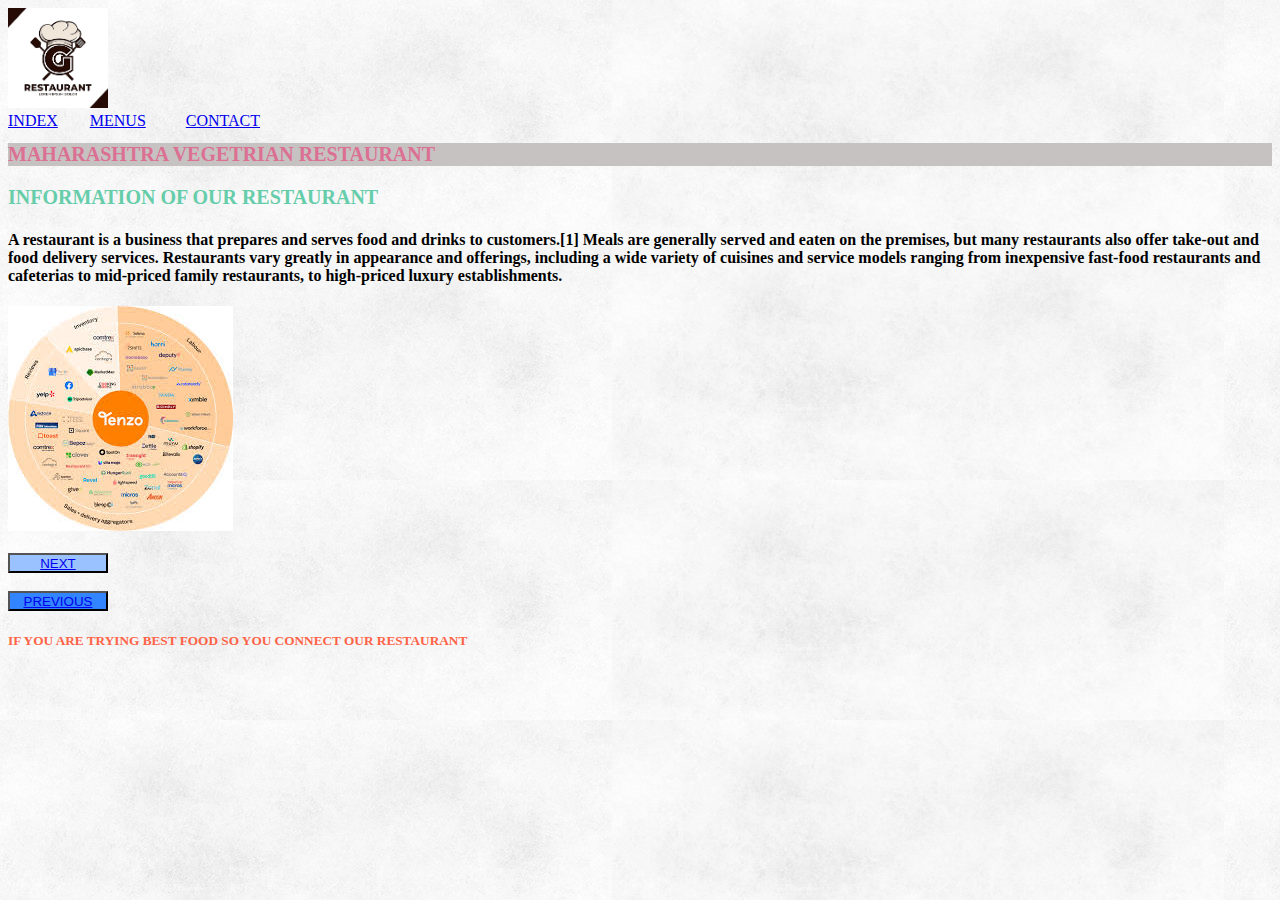
==== index.html @ 576e3704 "add new h5 tag in index.html page and linking with style.css page" ====
<!DOCTYPE html>
<html lang="en">
<head>
    <meta charset="UTF-8">
    <meta name="viewport" content="width=device-width, initial-scale=1.0">
    <title>vegitarian food</title>
    <link rel="stylesheet" href="./pages.html/style.css">

</head>
<style>
    h1 {
      color:palevioletred;
        background-color: rgb(199, 194, 194);
        font-size: 20px;

    }
  </style><style>
      .highlight{
          background-color :khaki
      }
  </style><style>
      #btn-next {
        background-color: #99c2ff;
      }
      #btn-previous {
        background-color: #3385ff;
        color: white;
      }
      .google-btn {
        height: 20px;
        width: 100px;
      }
    </style>

<body background="./images/bg3.jpg">
    <img src="./images/logo.png" height="100" width="100"/> <br/>
    <a href="./index.html">INDEX</a> &nbsp;&nbsp;&nbsp; &nbsp;&nbsp;
    <a href="./pages.html/menus.html">  MENUS</a> &nbsp; &nbsp;&nbsp; &nbsp;&nbsp;&nbsp;
    <a href="./pages.html/contact.html"> CONTACT</a>
    <h1>MAHARASHTRA VEGETRIAN RESTAURANT</h1>
    <h3 style="color:mediumaquamarine; font-size:20px;" >INFORMATION OF OUR RESTAURANT </h3> 
    <p><h4> A restaurant is a business that prepares and serves food and drinks to customers.[1] Meals are generally served and eaten on the premises, but many restaurants also offer take-out and food delivery services. Restaurants vary greatly in appearance and offerings, including a wide variety of cuisines and service models ranging from inexpensive fast-food restaurants and cafeterias to mid-priced family restaurants, to high-priced luxury establishments.</h4></p>
    <img src="./images/info.jfif"/> <br/>
    <br/>
    <button id="btn-next" class="google-btn"><a href="./pages.html/menus.html">NEXT</a></button>
    
    <br /><br />
    <button id="btn-previous" class="google-btn"><a href="./index.html">PREVIOUS</a></button>
    <h5>IF YOU ARE TRYING BEST FOOD SO YOU CONNECT OUR RESTAURANT</h5>
    </body>
</html>
---- pages.html/style.css ----
h5{
    color: tomato;
  background-color: "aqumarine";

}
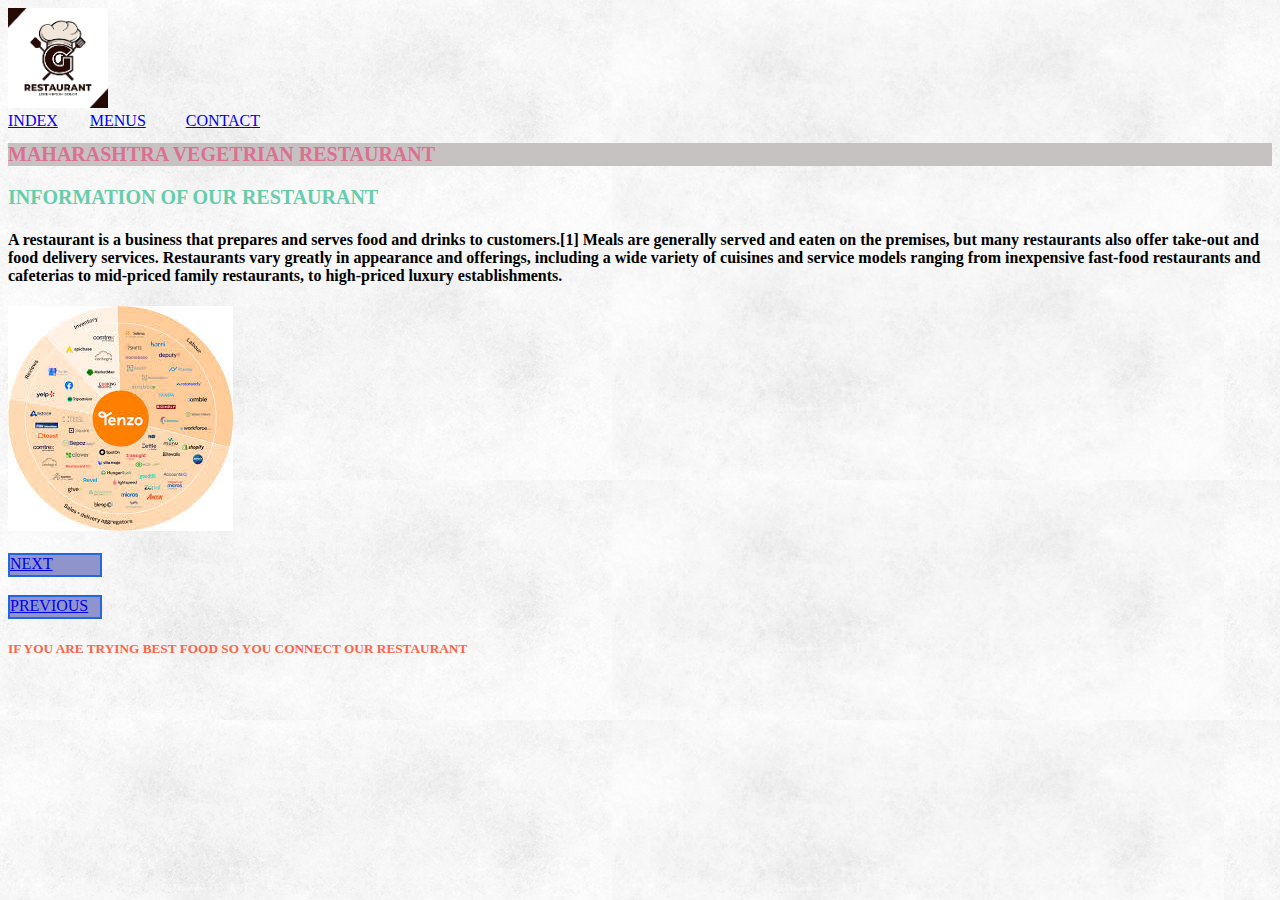
==== commit 92aa2abb: "add button border in index.html page" ====
--- a/index.html
+++ b/index.html
@@ -7,6 +7,28 @@
     <link rel="stylesheet" href="./pages.html/style.css">
 
 </head>
+<style>
+  .button {
+    background-color: #9094cc;
+    height: 20px;
+    width: 90px;
+    border-style: solid;
+    border-width: 2px;
+    border-color: #2467db;
+  }
+</style>
+<style>
+  .button2 {
+    background-color: #9094cc;
+    height: 20px;
+    width: 90px;
+    border-style: solid;
+    border-width: 2px;
+    border-color: #2467db;
+  }
+</style>
+
+
 <style>
     h1 {
       color:palevioletred;
@@ -42,10 +64,9 @@
     <p><h4> A restaurant is a business that prepares and serves food and drinks to customers.[1] Meals are generally served and eaten on the premises, but many restaurants also offer take-out and food delivery services. Restaurants vary greatly in appearance and offerings, including a wide variety of cuisines and service models ranging from inexpensive fast-food restaurants and cafeterias to mid-priced family restaurants, to high-priced luxury establishments.</h4></p>
     <img src="./images/info.jfif"/> <br/>
     <br/>
-    <button id="btn-next" class="google-btn"><a href="./pages.html/menus.html">NEXT</a></button>
-    
-    <br /><br />
-    <button id="btn-previous" class="google-btn"><a href="./index.html">PREVIOUS</a></button>
+    <div class="button2"><a href="./pages.html/menus.html">NEXT</a></div>    
+    <br />
+    <div class="button"><a href="./index.html">PREVIOUS</a></div>
     <h5>IF YOU ARE TRYING BEST FOOD SO YOU CONNECT OUR RESTAURANT</h5>
     </body>
 </html>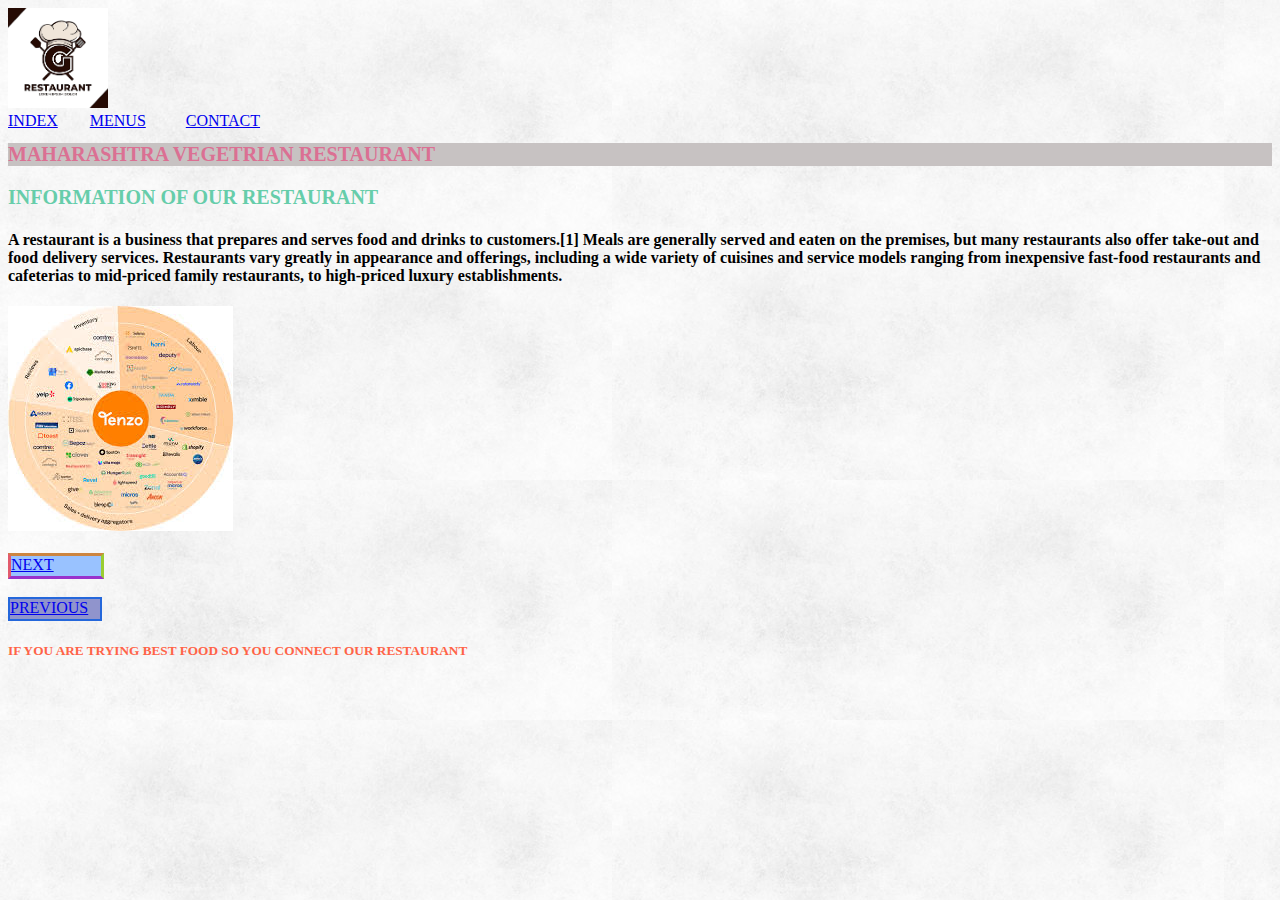
==== commit 6268adad: "add new button and its size and borderor border color" ====
--- a/index.html
+++ b/index.html
@@ -19,12 +19,15 @@
 </style>
 <style>
   .button2 {
-    background-color: #9094cc;
     height: 20px;
-    width: 90px;
-    border-style: solid;
-    border-width: 2px;
-    border-color: #2467db;
+        width: 90px;
+        background-color: #99c2ff;
+        border: solid 2px;
+        border-left: 3px solid rgb(226, 90, 108);
+        border-top: 3px solid peru;
+        border-right: 3px solid yellowgreen;
+        border-bottom: 3px solid darkorchid;
+
   }
 </style>
 
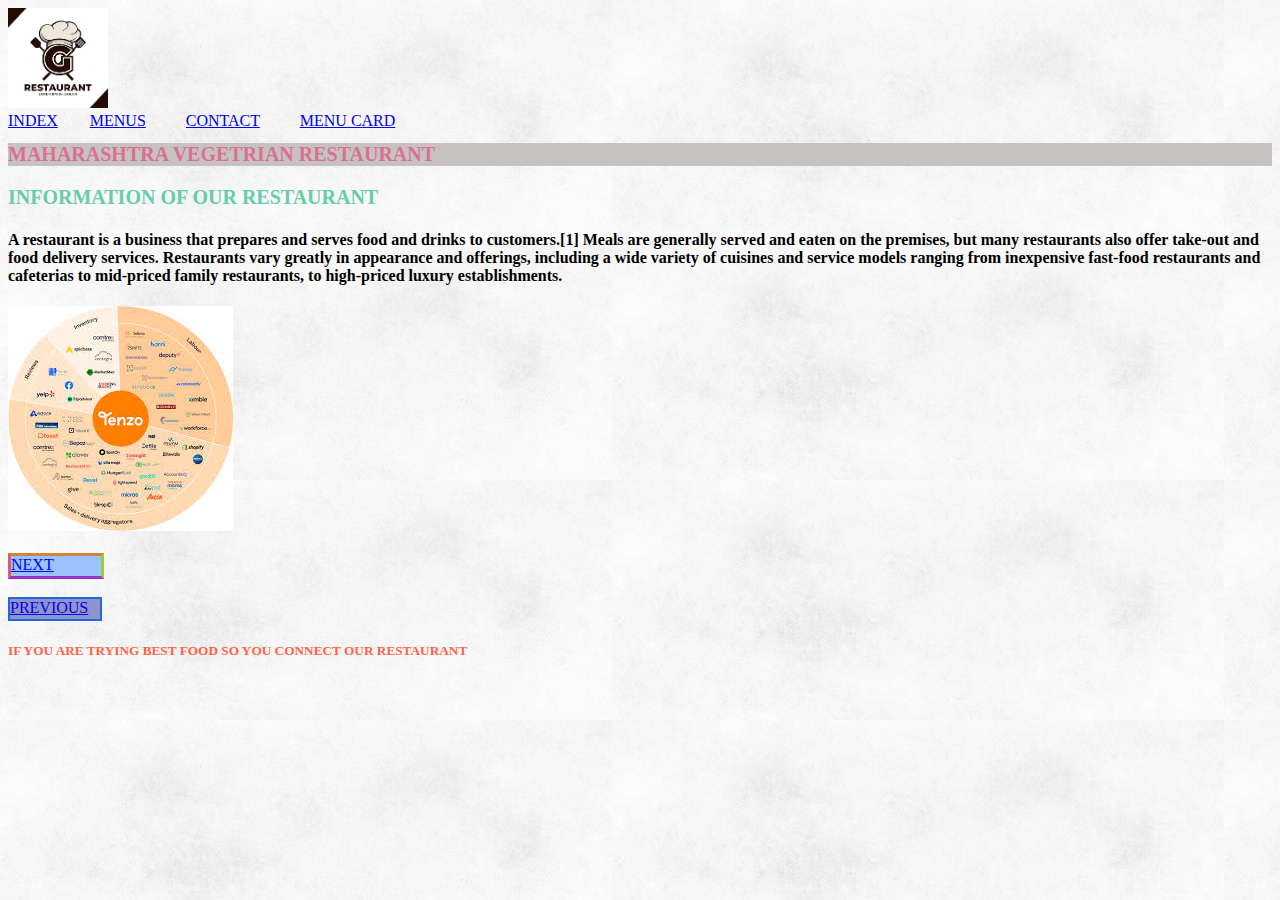
==== commit 3547897d: "add one folder" ====
--- a/index.html
+++ b/index.html
@@ -61,7 +61,8 @@
     <img src="./images/logo.png" height="100" width="100"/> <br/>
     <a href="./index.html">INDEX</a> &nbsp;&nbsp;&nbsp; &nbsp;&nbsp;
     <a href="./pages.html/menus.html">  MENUS</a> &nbsp; &nbsp;&nbsp; &nbsp;&nbsp;&nbsp;
-    <a href="./pages.html/contact.html"> CONTACT</a>
+    <a href="./pages.html/contact.html"> CONTACT</a> &nbsp; &nbsp;&nbsp; &nbsp;&nbsp;&nbsp;
+    <a href="./product card/resto.html">MENU CARD</a>
     <h1>MAHARASHTRA VEGETRIAN RESTAURANT</h1>
     <h3 style="color:mediumaquamarine; font-size:20px;" >INFORMATION OF OUR RESTAURANT </h3> 
     <p><h4> A restaurant is a business that prepares and serves food and drinks to customers.[1] Meals are generally served and eaten on the premises, but many restaurants also offer take-out and food delivery services. Restaurants vary greatly in appearance and offerings, including a wide variety of cuisines and service models ranging from inexpensive fast-food restaurants and cafeterias to mid-priced family restaurants, to high-priced luxury establishments.</h4></p>
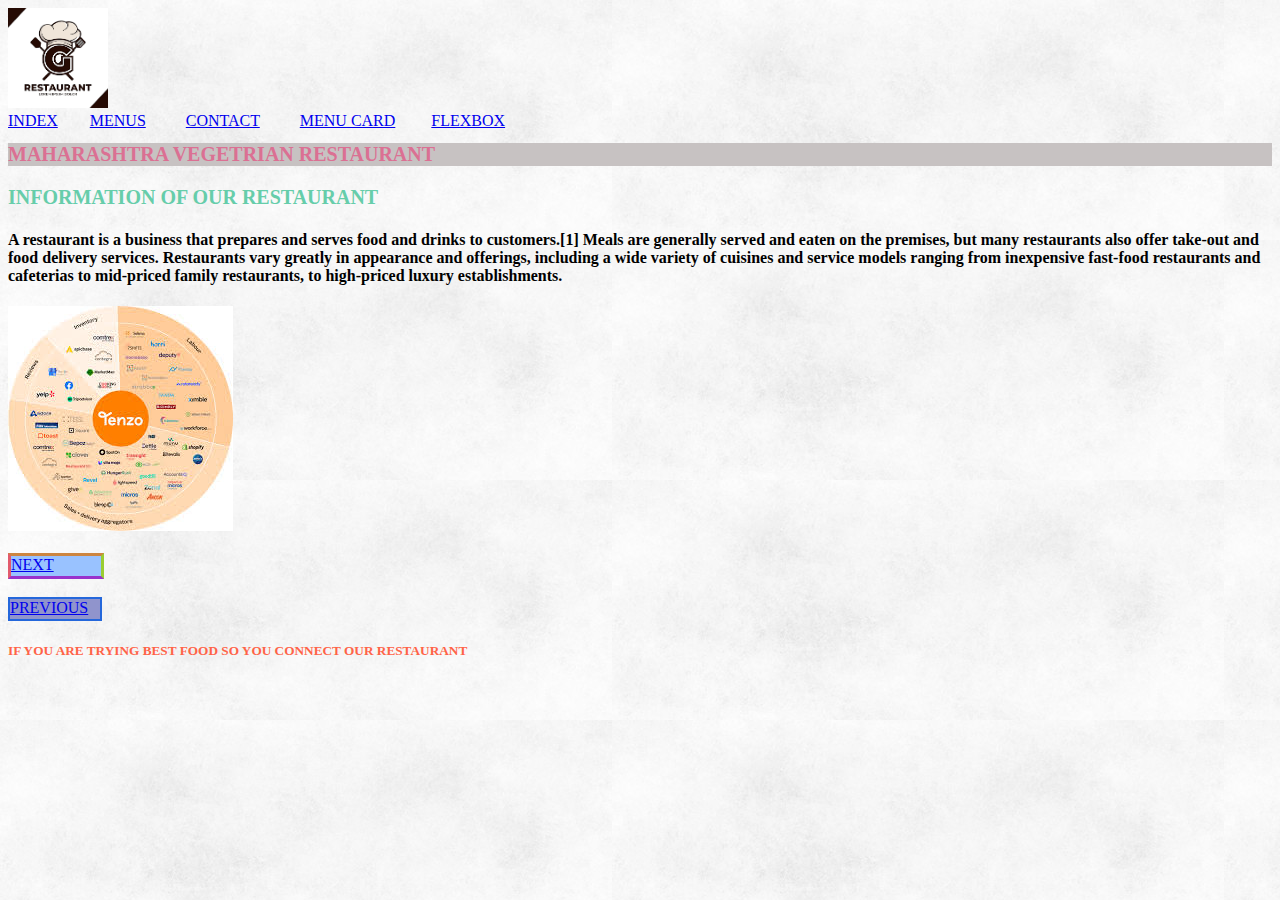
==== commit 95c976aa: "add one flexbox page in pages" ====
--- a/index.html
+++ b/index.html
@@ -62,7 +62,8 @@
     <a href="./index.html">INDEX</a> &nbsp;&nbsp;&nbsp; &nbsp;&nbsp;
     <a href="./pages.html/menus.html">  MENUS</a> &nbsp; &nbsp;&nbsp; &nbsp;&nbsp;&nbsp;
     <a href="./pages.html/contact.html"> CONTACT</a> &nbsp; &nbsp;&nbsp; &nbsp;&nbsp;&nbsp;
-    <a href="./product card/resto.html">MENU CARD</a>
+    <a href="./pages.html/resto.html">MENU CARD</a>&nbsp; &nbsp;&nbsp; &nbsp;&nbsp;&nbsp;
+    <a href="./pages.html/flexbox.html">FLEXBOX</a>
     <h1>MAHARASHTRA VEGETRIAN RESTAURANT</h1>
     <h3 style="color:mediumaquamarine; font-size:20px;" >INFORMATION OF OUR RESTAURANT </h3> 
     <p><h4> A restaurant is a business that prepares and serves food and drinks to customers.[1] Meals are generally served and eaten on the premises, but many restaurants also offer take-out and food delivery services. Restaurants vary greatly in appearance and offerings, including a wide variety of cuisines and service models ranging from inexpensive fast-food restaurants and cafeterias to mid-priced family restaurants, to high-priced luxury establishments.</h4></p>
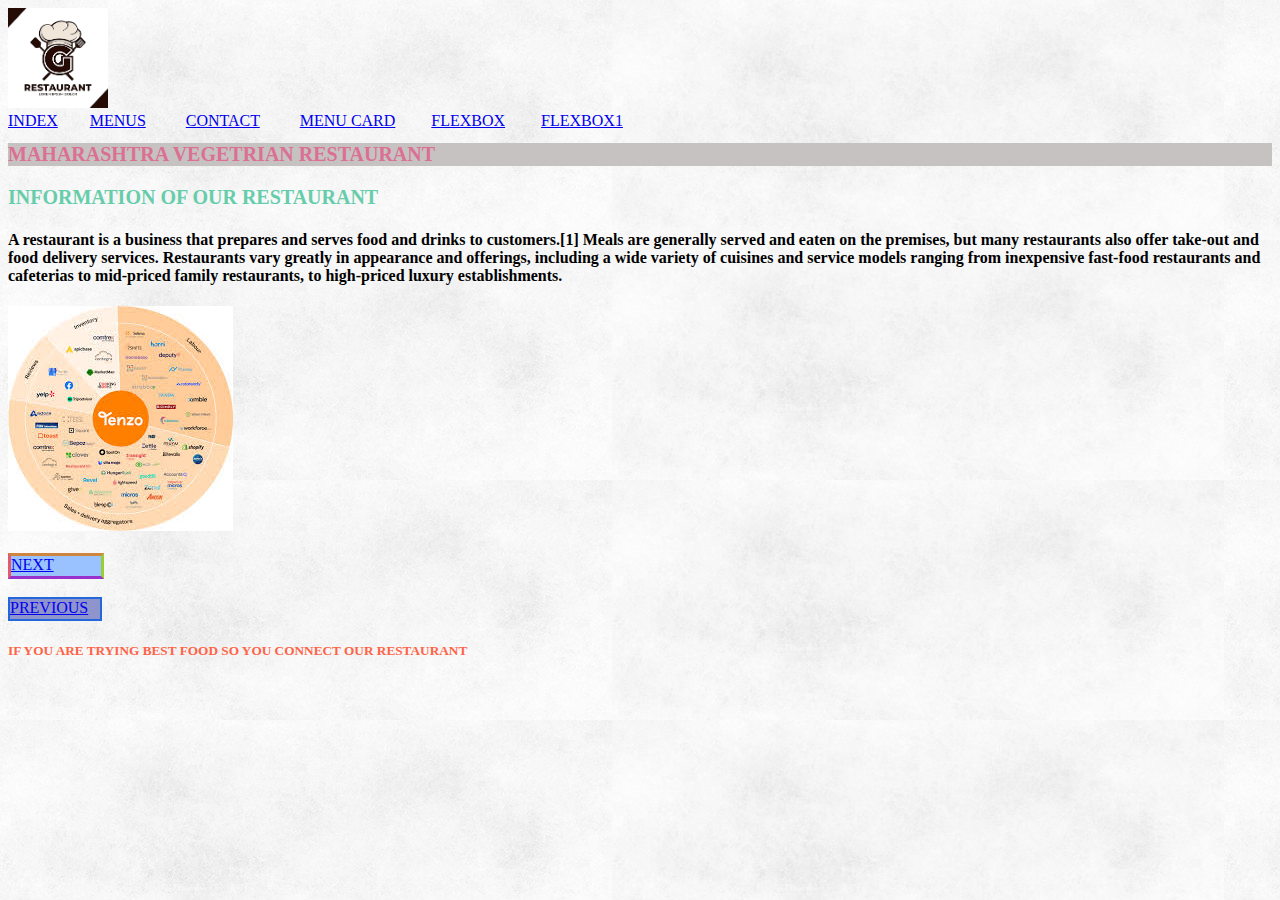
==== commit 4f3f5f7d: "add one another page flexbox1.html" ====
--- a/index.html
+++ b/index.html
@@ -63,7 +63,8 @@
     <a href="./pages.html/menus.html">  MENUS</a> &nbsp; &nbsp;&nbsp; &nbsp;&nbsp;&nbsp;
     <a href="./pages.html/contact.html"> CONTACT</a> &nbsp; &nbsp;&nbsp; &nbsp;&nbsp;&nbsp;
     <a href="./pages.html/resto.html">MENU CARD</a>&nbsp; &nbsp;&nbsp; &nbsp;&nbsp;&nbsp;
-    <a href="./pages.html/flexbox.html">FLEXBOX</a>
+    <a href="./pages.html/flexbox.html">FLEXBOX</a>&nbsp; &nbsp;&nbsp; &nbsp;&nbsp;&nbsp;
+    <a href="./pages.html/flexbox1.html">FLEXBOX1</a>
     <h1>MAHARASHTRA VEGETRIAN RESTAURANT</h1>
     <h3 style="color:mediumaquamarine; font-size:20px;" >INFORMATION OF OUR RESTAURANT </h3> 
     <p><h4> A restaurant is a business that prepares and serves food and drinks to customers.[1] Meals are generally served and eaten on the premises, but many restaurants also offer take-out and food delivery services. Restaurants vary greatly in appearance and offerings, including a wide variety of cuisines and service models ranging from inexpensive fast-food restaurants and cafeterias to mid-priced family restaurants, to high-priced luxury establishments.</h4></p>
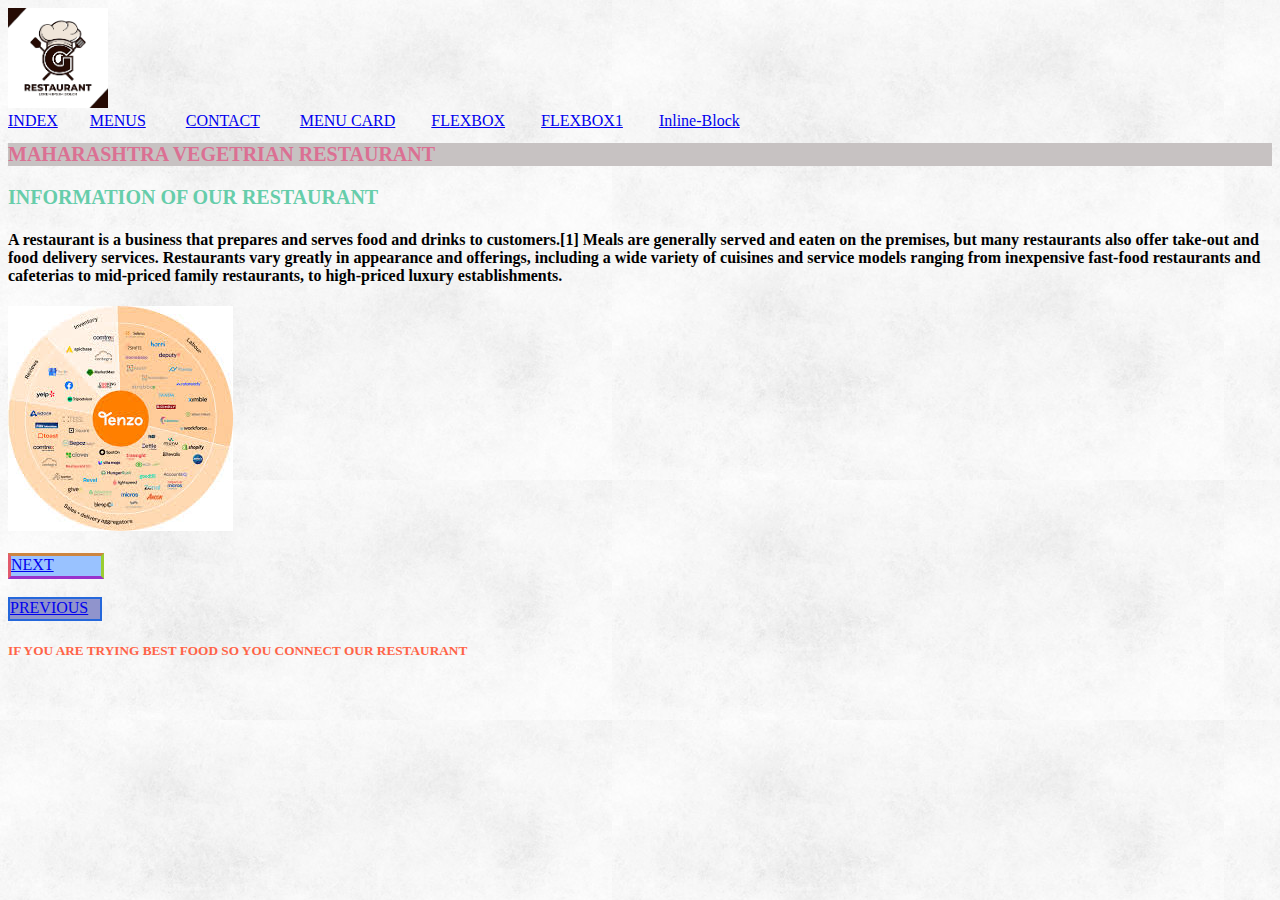
==== commit bf514455: "add one another page inlineblock" ====
--- a/index.html
+++ b/index.html
@@ -64,7 +64,8 @@
     <a href="./pages.html/contact.html"> CONTACT</a> &nbsp; &nbsp;&nbsp; &nbsp;&nbsp;&nbsp;
     <a href="./pages.html/resto.html">MENU CARD</a>&nbsp; &nbsp;&nbsp; &nbsp;&nbsp;&nbsp;
     <a href="./pages.html/flexbox.html">FLEXBOX</a>&nbsp; &nbsp;&nbsp; &nbsp;&nbsp;&nbsp;
-    <a href="./pages.html/flexbox1.html">FLEXBOX1</a>
+    <a href="./pages.html/flexbox1.html">FLEXBOX1</a>&nbsp; &nbsp;&nbsp; &nbsp;&nbsp;&nbsp;
+    <a href="./inlineblock.html">Inline-Block</a>
     <h1>MAHARASHTRA VEGETRIAN RESTAURANT</h1>
     <h3 style="color:mediumaquamarine; font-size:20px;" >INFORMATION OF OUR RESTAURANT </h3> 
     <p><h4> A restaurant is a business that prepares and serves food and drinks to customers.[1] Meals are generally served and eaten on the premises, but many restaurants also offer take-out and food delivery services. Restaurants vary greatly in appearance and offerings, including a wide variety of cuisines and service models ranging from inexpensive fast-food restaurants and cafeterias to mid-priced family restaurants, to high-priced luxury establishments.</h4></p>
